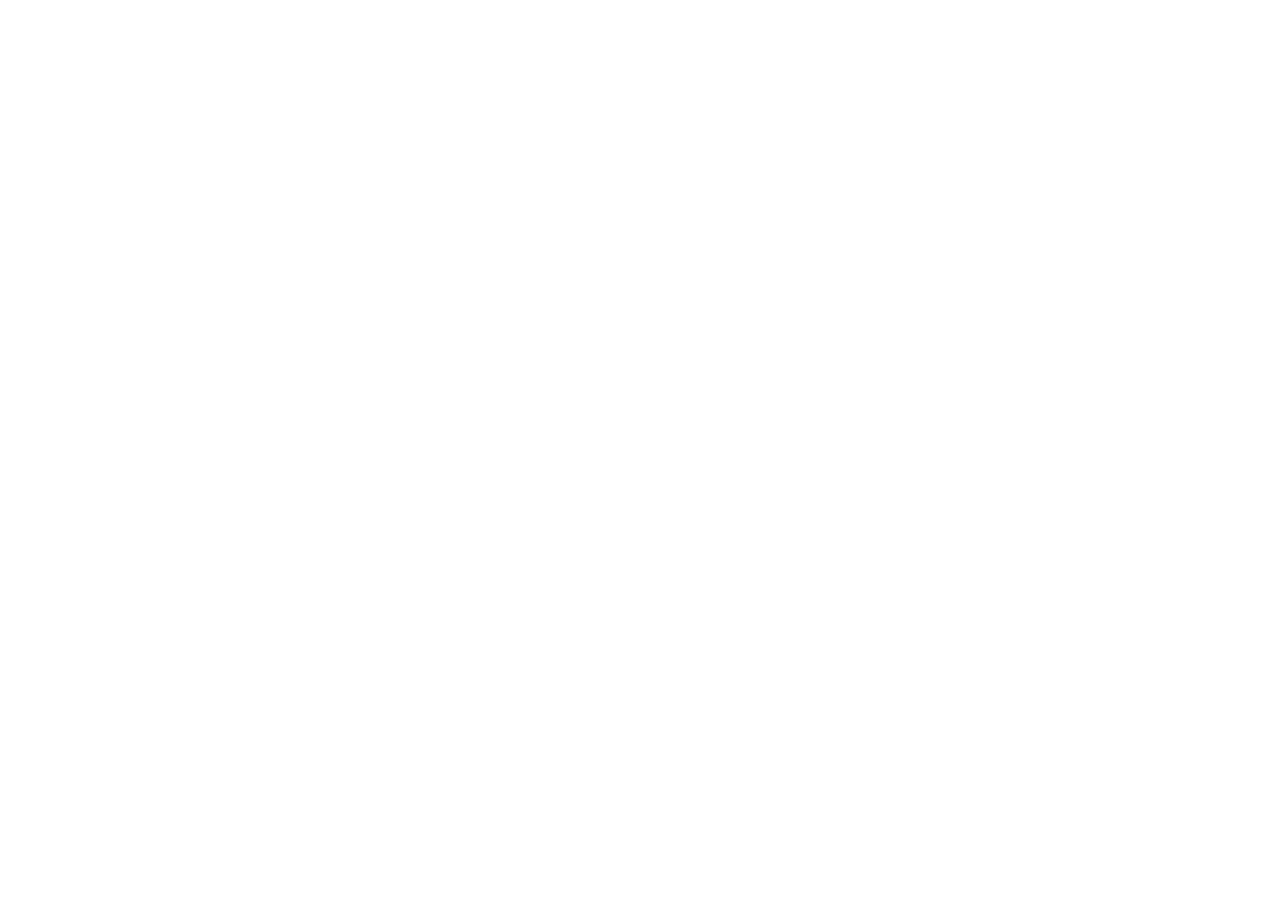
==== Balloon Buster/index.html @ f8752e91 "Made this repositary. Enjoy these games on a local server" ====
<!DOCTYPE html><html><head>
    <script src="p5.js"></script>
    <script src="p5.dom.min.js"></script>
    <script src="p5.sound.min.js"></script>
<script src="/p5.play.js"></script>
    <link rel="stylesheet" type="text/css" href="style.css">
    <meta charset="utf-8">

  </head>
  <body>
      <script src="sketch.js"></script>
  

</body></html>
---- Balloon Buster/style.css ----
html, body {
  margin: 0;
  padding: 0;
}
canvas {
  display: block;
}
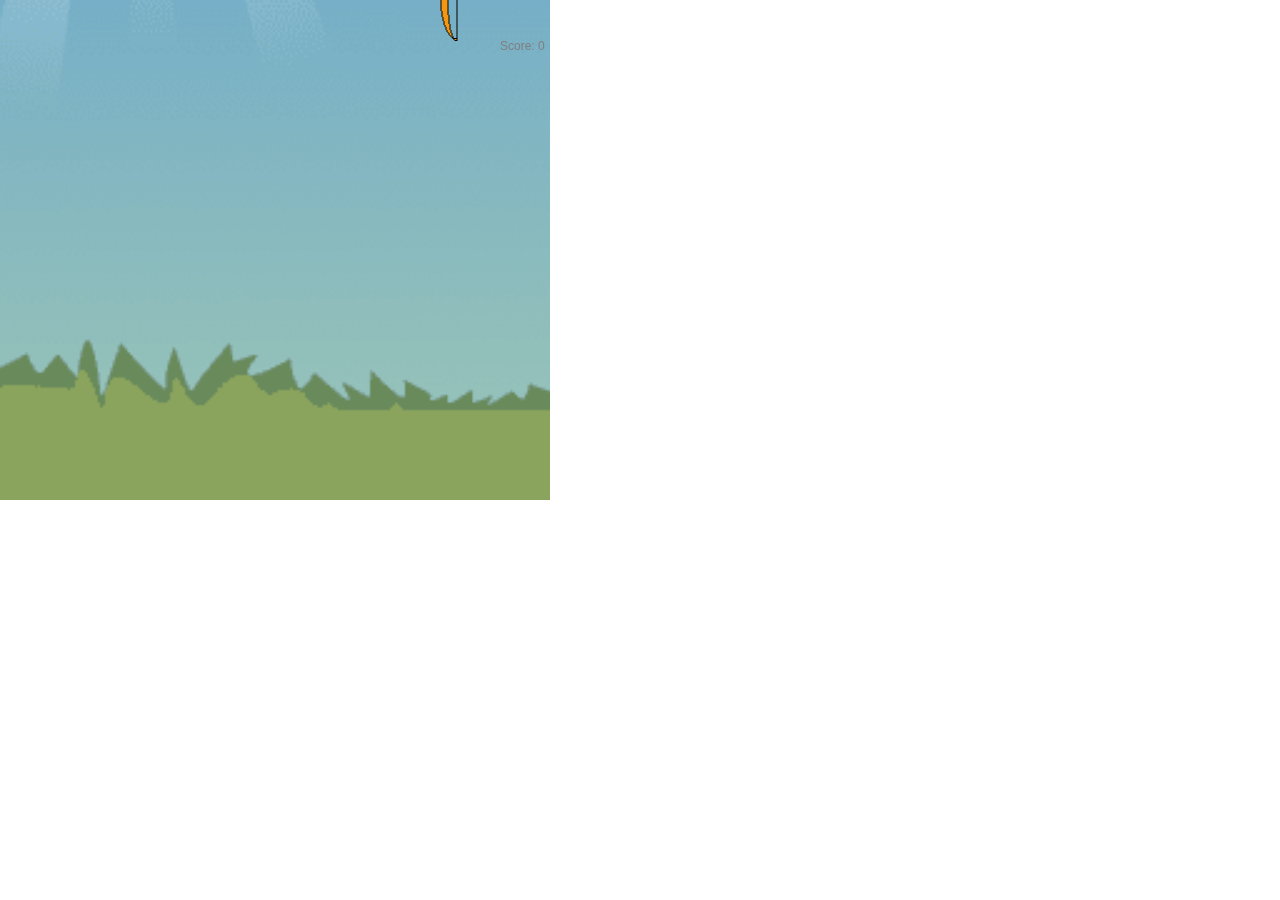
==== commit 1f5bac50: "Fresh Start with New Games" ====
--- a/Balloon Buster/index.html
+++ b/Balloon Buster/index.html
@@ -1,14 +1,18 @@
-<!DOCTYPE html><html><head>
-    <script src="p5.js"></script>
-    <script src="p5.dom.min.js"></script>
-    <script src="p5.sound.min.js"></script>
-<script src="/p5.play.js"></script>
+<!DOCTYPE html>
+<html>
+<head>
+
+    <title>Balloon Buster</title>
+    <link rel="icon" href="favicon.png">
+    <script src="libs/p5.sound.min.js"></script>
+    <script src="libs/p5.js"></script>
+    <script src="libs/p5.dom.min.js"></script>
+    <script src="libs/p5.play.js"></script>
     <link rel="stylesheet" type="text/css" href="style.css">
     <meta charset="utf-8">
 
-  </head>
-  <body>
-      <script src="sketch.js"></script>
-  
-
-</body></html>+</head>
+<body>
+    <script src="sketch.js"></script>
+</body>
+</html>